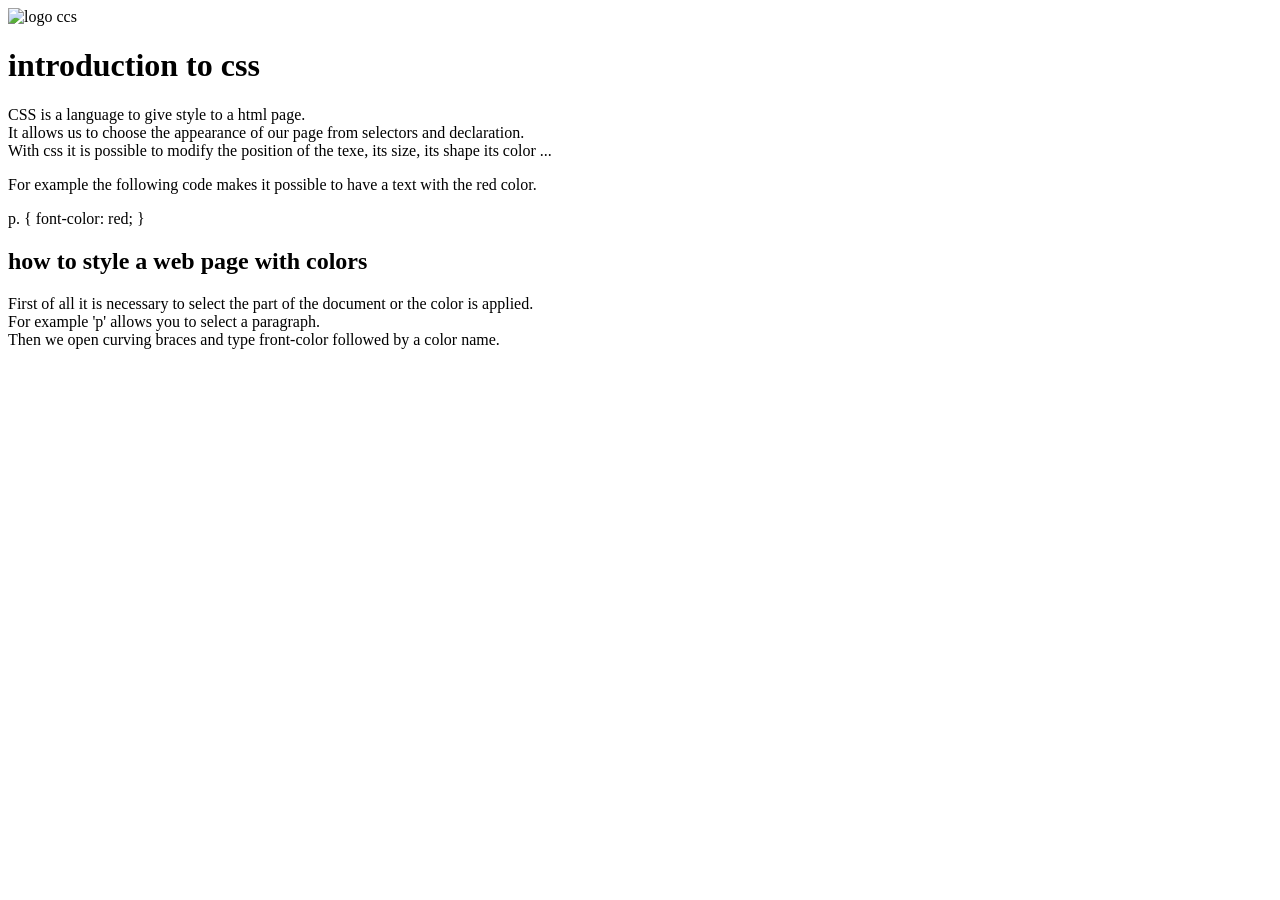
==== structurewebpage.html @ ba18c967 "adding css to html file" ====
<!doctype html>
<html>
<head>
    <title>
      about css
    </title>
    <meta charset="utf-8">
    <link rel="stylesheet" href="color.css">
</head>
<body>
    <img src="https://www.google.com/url?sa=i&source=images&cd=&ved=2ahUKEwj3zqHkmqbkAhUtIDQIHVkpD90QjRx6BAgBEAQ&url=https%3A%2F%2Fredstapler.co%2F16-awesome-pure-css-text-effect-you-should-try%2F&psig=AOvVaw0zYFR_x-KynSyC4XKw-pR8&ust=1567103805453704" alt="logo ccs">
    <h1>
        introduction to css
    </h1>
    <p>
    CSS is a language to give style to a html page. <br>
    It allows us to choose the appearance of our page from selectors and declaration. <br> 
    With css it is possible to modify the position of the texe, its size, its shape its color ... 
    </p>
    <p>
            For example the following code makes it possible to have a text with the red color.
    </p>
    <p class="p1">
            p. { font-color: red;
            }
    </p>
    <h2>
        how to style a web page with colors
    </h2>
    <p>
            First of all it is necessary to select the part of the document or the color is applied. <br>
            For example 'p' allows you to select a paragraph. <br>
            Then we open curving braces and type front-color followed by a color name.
    </p>
        
</body>

</html>
---- color.css ----
h1 {
    font-display: 
}
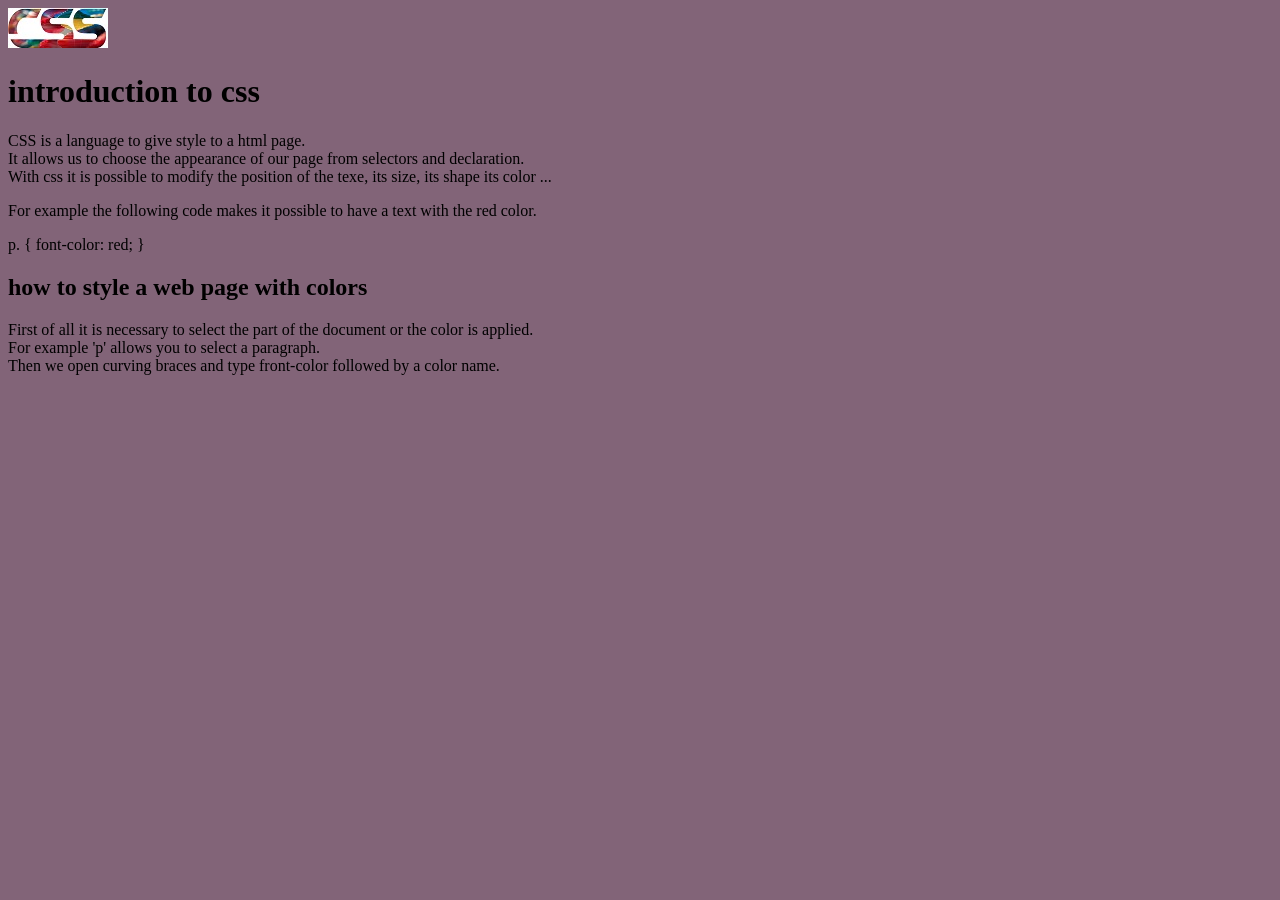
==== commit dd551d82: "css changes" ====
--- a/structurewebpage.html
+++ b/structurewebpage.html
@@ -8,7 +8,7 @@
     <link rel="stylesheet" href="color.css">
 </head>
 <body>
-    <img src="https://www.google.com/url?sa=i&source=images&cd=&ved=2ahUKEwj3zqHkmqbkAhUtIDQIHVkpD90QjRx6BAgBEAQ&url=https%3A%2F%2Fredstapler.co%2F16-awesome-pure-css-text-effect-you-should-try%2F&psig=AOvVaw0zYFR_x-KynSyC4XKw-pR8&ust=1567103805453704" alt="logo ccs">
+    <img src="cssimg.jpg" alt="logo ccs">
     <h1>
         introduction to css
     </h1>
@@ -35,4 +35,4 @@
         
 </body>
 
-</html>+</html> 
--- a/color.css
+++ b/color.css
@@ -1,3 +1,7 @@
-h1 {
-    font-display: 
-}+body {
+    background-color: rgb(130, 100, 120)
+}
+image {
+    width: 800px ;
+    height: 700px ;
+}
